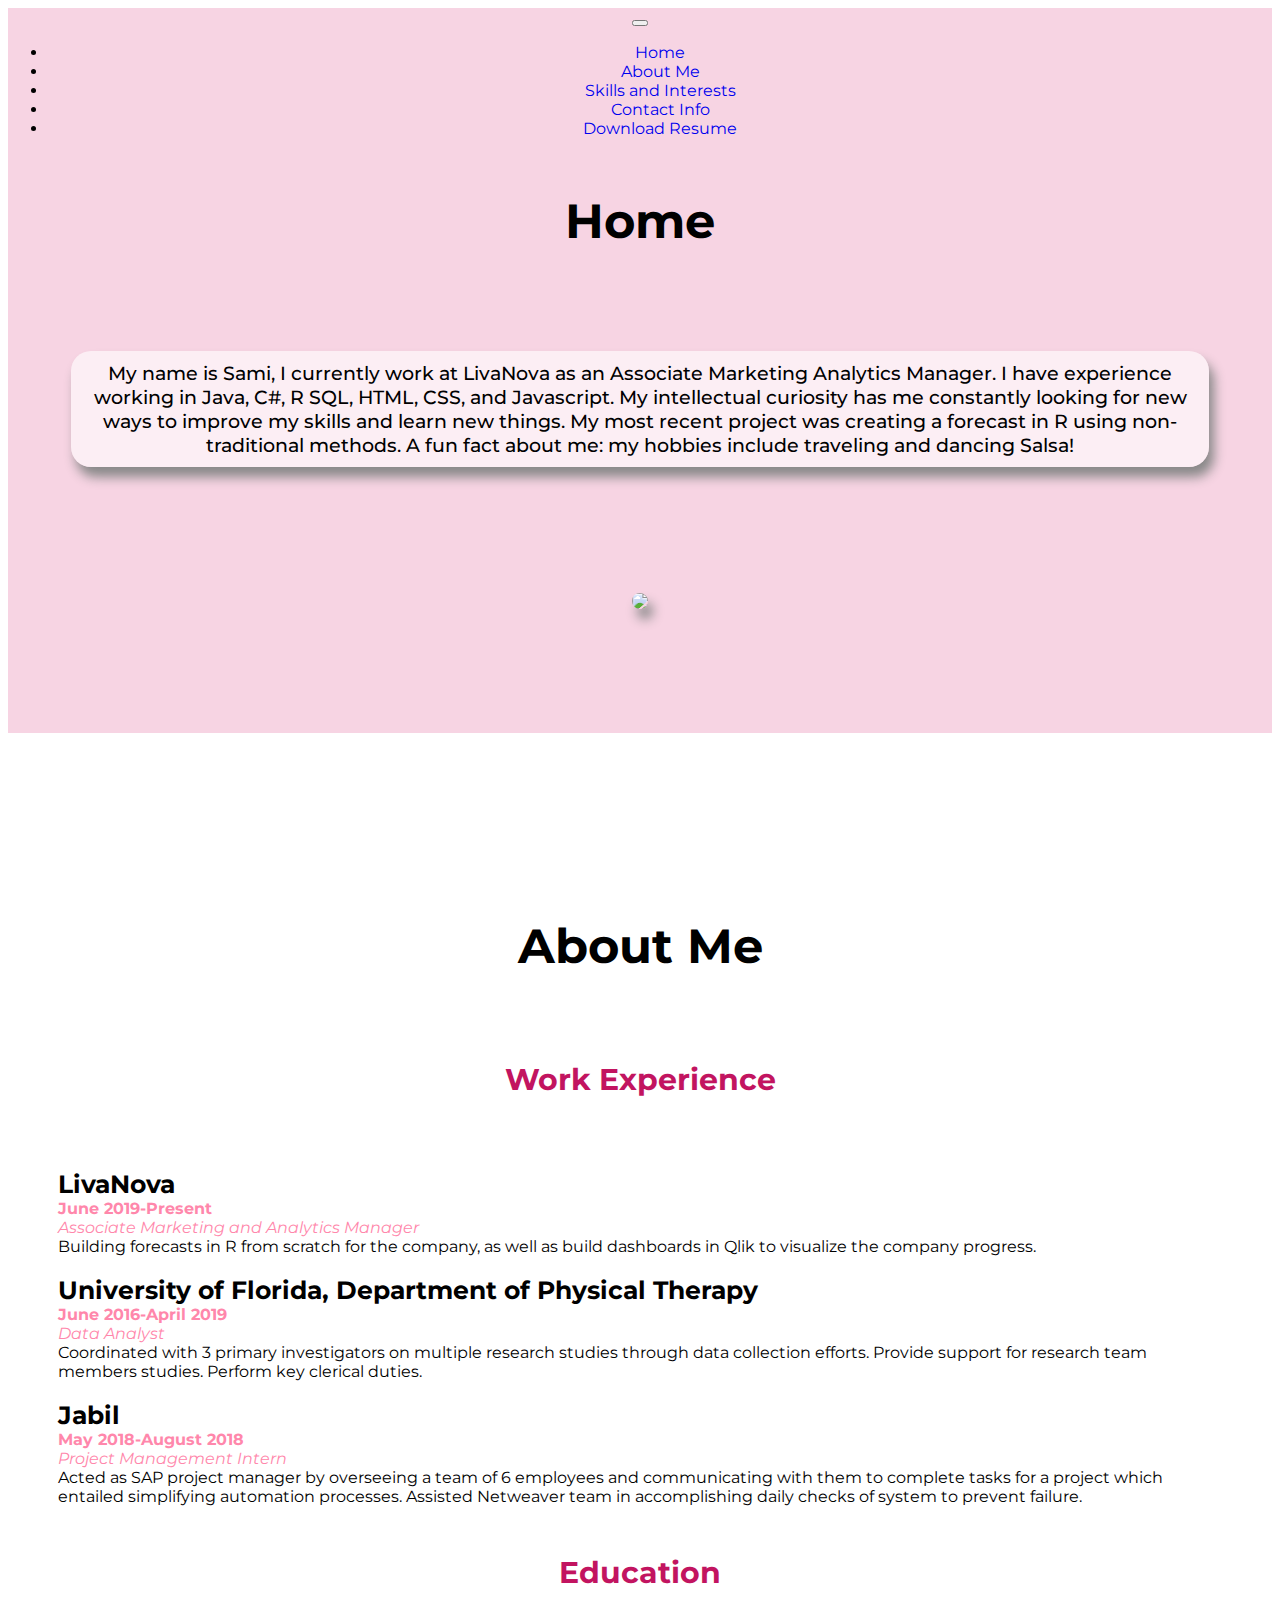
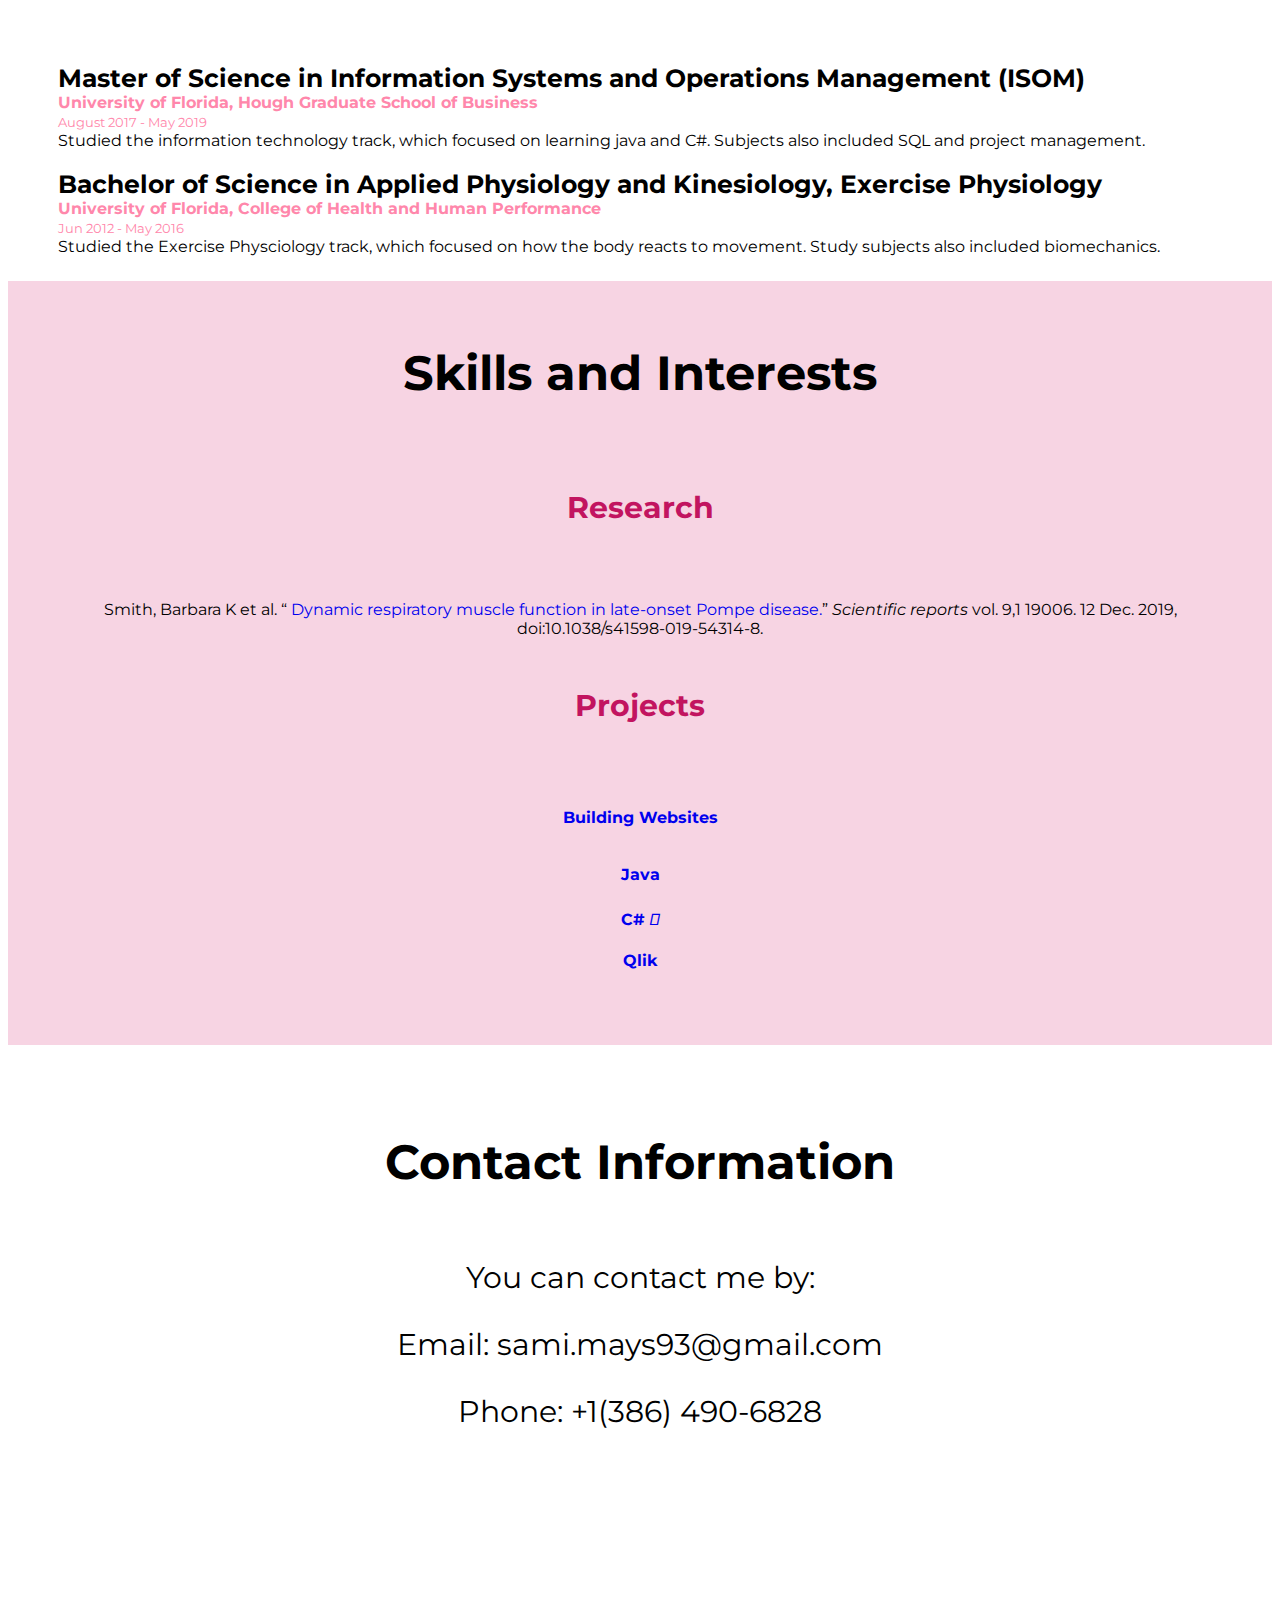
==== index.html @ 9b4402cf "updating so website works" ====
<!DOCTYPE html>
<html>
  <head>
    <title>home</title>
    <meta name="viewport" content="width=device-width, initial-scale=1" />
    <!-- Bootstrap JS an JQuery -->
    <script
      src="https://cdn.jsdelivr.net/npm/bootstrap@5.0.2/dist/js/bootstrap.bundle.min.js"
      integrity="sha384-MrcW6ZMFYlzcLA8Nl+NtUVF0sA7MsXsP1UyJoMp4YLEuNSfAP+JcXn/tWtIaxVXM"
      crossorigin="anonymous"
    ></script>
    <script src="https://ajax.googleapis.com/ajax/libs/jquery/1.11.2/jquery.min.js"></script>

    <!-- Bootstrap CSS -->
    <link
      href="https://cdn.jsdelivr.net/npm/bootstrap@5.0.2/dist/css/bootstrap.min.css"
      rel="stylesheet"
      integrity="sha384-EVSTQN3/azprG1Anm3QDgpJLIm9Nao0Yz1ztcQTwFspd3yD65VohhpuuCOmLASjC"
      crossorigin="anonymous"
    />
    <!-- Ajax? -->
    <link
      rel="stylesheet"
      href="https://cdnjs.cloudflare.com/ajax/libs/font-awesome/4.7.0/css/font-awesome.min.css"
    />
    <!-- Font Awesome for Icons -->
    <link rel="stylesheet" href="https://use.fontawesome.com/releases/v5.15.3/css/all.css" 
    integrity="sha384-SZXxX4whJ79/gErwcOYf+zWLeJdY/qpuqC4cAa9rOGUstPomtqpuNWT9wdPEn2fk" crossorigin="anonymous">
    <!-- Google Fonts -->
    <link
      href="https://fonts.googleapis.com/css2?family=Montserrat:ital,wght@0,100;0,200;0,300;0,400;0,500;0,600;0,700;0,800;0,900;1,100;1,200;1,300;1,400;1,500;1,600;1,700;1,800;1,900&family=Ubuntu:ital,wght@0,300;0,400;0,500;0,700;1,300;1,400;1,500;1,700&display=swap"
      rel="stylesheet"
    />
    <link rel="stylesheet" href="css/stylesheet.css" />

    <style></style>
  </head>
 <body>

    <!-- Navbar section -->
<nav class="navbar sticky-top navbar-expand-md navbar-light">
  <div class="container">
    <button class="navbar-toggler" type="button" data-bs-toggle="collapse" data-bs-target="#navbarNav" 
    aria-controls="navbarNav" aria-expanded="false" aria-label="Toggle navigation">
      <span class="navbar-toggler-icon"></span>
    </button>
    <div class="collapse navbar-collapse" id="navbarNav">
      <ul class="navbar-nav">
        <li class="nav-item">
          <a class="nav-link" aria-current="page" href="#home">Home</a>
        </li>
        <li class="nav-item">
          <a class="nav-link" href="#aboutMe">About Me</a>
        </li>
        <li class="nav-item">
          <a class="nav-link" href="#skills-and-interests">Skills and Interests</a>
        </li>
        <li class="nav-item">
          <a class="nav-link" href="#contact-info">Contact Info</a>
        </li>
        <li class="nav-item">
          <a class="nav-link" href="files/Samantha_Mays_Resume.pdf" 
          download target="_blank">Download Resume</a>
        </li>
      </ul>
    </div>
  </div>
</nav>

<section id="home">
 <!-- Intro section about me    -->
 <div class="sectionTitle-home">Home</div>
 <div class="home-row row">
    <div class="col-lg-6">
    <p class="introduction">My name is Sami, I currently work at LivaNova as 
      an Associate Marketing Analytics Manager. I have experience working in 
      Java, C#, R SQL, HTML, CSS, and Javascript. My intellectual curiosity has 
      me constantly looking for new ways to improve my skills and learn new things. 
      My most recent project was creating a forecast in R using non-traditional
      methods. A fun fact about me: my hobbies include traveling and dancing Salsa!</p>
   </div>
   <div class="col-lg-5">
    <img src="images/profile_pic.jpg">
   </div>
    </div>
  </section>

<!-- Work experience -->
  <section id="aboutMe">
    <div class="sectionTitle">About Me</div>
    <div class="work-edu-row row">

    <div class="work-education col-lg-6">
      <h2 class="aboutMe-header">Work Experience</h2>
      <b class="jobTitle">LivaNova</b><br>
      <b class="details">June 2019-Present </b><br>
      <i class="details">Associate Marketing and Analytics Manager</i><br>
      Building forecasts in R from scratch for the company, as well as build
       dashboards in Qlik to visualize the company progress.<br>
       <br>
      <b class="jobTitle">University of Florida, Department of Physical Therapy</b><br>
      <b class="details">June 2016-April 2019 </b><br>
      <i class="details">Data Analyst</i><br>
      Coordinated with 3 primary investigators on multiple research studies 
      through data collection efforts. Provide support for research team 
      members studies. Perform key clerical duties.<br>
      <br>
      <b class="jobTitle">Jabil</b><br>
      <b class="details">May 2018-August 2018</b><br>
      <i class="details">Project Management Intern</i><br>
      Acted as SAP project manager by overseeing a team of 6 employees and 
      communicating with them to complete tasks for a project which entailed 
      simplifying automation processes. Assisted Netweaver team in accomplishing 
      daily checks of system to prevent failure.
  </div>


  <!-- Education experience -->
  <div class="work-education col-lg-5">
      <h2 class="aboutMe-header">Education</h2>
      <b class="jobTitle">Master of Science in Information Systems 
        and Operations Management (ISOM)</b><br>
      <b class="details">University of Florida, Hough Graduate School of Business</b><br>
      <small class="details">August 2017 - May 2019</small><br>
      Studied the information technology track, which focused on learning 
      java and C#. Subjects also included SQL and project management.<br>
      <br>
      <b class="jobTitle">Bachelor of Science in Applied 
        Physiology and Kinesiology, Exercise Physiology</b><br>
      <b class="details">University of Florida, College of Health and Human Performance</b><br>
      <small class="details">Jun 2012 - May 2016</small><br>
      Studied the Exercise Physciology track, which focused on how the body 
      reacts to movement. Study subjects also included biomechanics. <br>
  </div>
</div>
  </section>

   <!-- Skills and interests -->
   <section id="skills-and-interests">
    <div class="sectionTitle">Skills and Interests</div>
    <div class="skills-section row">
        <div class="research col-md-6">
            <h2>Research</h2>
            Smith, Barbara K et al. <q id="publishedPaper">
              <a href="https://www.pubmed.ncbi.nlm.nih.gov/31831753/" target="_blank" class="paper-link">Dynamic respiratory muscle function in late-onset Pompe disease.</a></q><i> Scientific reports</i> vol. 9,1 19006. 12 Dec. 2019, doi:10.1038/s41598-019-54314-8.
        </div>

        <!-- Projects I have worked on -->
        <div class="col-md-6">
            <h2>Projects</h2>
            <b><a href="https://samimays.github.io/Amexicun_website/" target="_blank" class="projectLinks">
              Building Websites <i class="fas fa-tools"></i></a></b><br>
            <b><a href="https://github.com/samimays/miniJava" target="_blank" class="projectLinks">
              Java <i class="fab fa-java fa-2x"></i></a></b><br>
            <b><a href="https://github.com/samimays/coffeeShop" target="_blank" class="projectLinks">
              C# <i class="fas fa-coffee"></i></a></b><br>
            <b><a href="https://www.qlik.com/us/" target="_blank" class="projectLinks">
              Qlik <i class="fas fa-chart-line"></i></a></b><br>
        </div>
      </div>
  </section>

  <!-- Personal Contact info -->
  <section id="contact-info">
    <div class="sectionTitle">Contact Information</div>
    <div class="email-and-phone">
      <p>You can contact me by:</p>
      <p>Email: sami.mays93@gmail.com</p>
      <p>Phone: +1(386) 490-6828</p>
      </div>
  </section>


<!-- Script to make the navbar sticky -->
<script>
window.onscroll = function() {myFunction()};

var navbar = document.getElementById("navbar");
var sticky = navbar.offsetTop;

function myFunction() {
  if (window.pageYOffset >= sticky) {
    navbar.classList.add("sticky")
  } else {
    navbar.classList.remove("sticky");
  }
}

</script>
</body>
</html>
---- css/stylesheet.css ----
html {
  scroll-behavior: smooth;
}

body{
  font-family: 'Montserrat', sans-serif;
  text-align: center;
}

.container-fluid{
  padding: 3%;
}

nav{
  list-style-type: none;
  margin: 0;
  padding: 0;
  overflow: hidden;
  background-color: #F7D4E3; 
}

nav a:hover {
  color: black;
  border-top-left-radius: 10px;
  border-bottom-right-radius: 10px;
}

#home{
    margin-bottom: 120px;
    padding-bottom: 120px;
    background-color:  #F7D4E3;
}

.sectionTitle-home{
  padding: 3% 0%;
    font-size: 3em;
    font-weight: bold;
    text-align: center;
}

.introduction{
  padding: 10px 10px;
  font-weight: 500;
  font-size: 1.2rem;
  margin: 5%;
  background-color: rgba(255, 255, 255, 0.603);
  border-radius: 20px;
  box-shadow: 5px 10px 12px #888888;
}

#aboutMe{
  margin: 5% 0 0 0;
  padding: 5% 0 0 0;
}

.work-edu-row{
  margin: 0% 2%;
}

img{
  width: 80%;
  margin-top: 5%;
  border-radius: 20px;
  box-shadow: 5px 10px 12px #888888;
}

.sectionTitle{
  padding-bottom: 3%;
    font-size: 3em;
    font-weight: bold;
    text-align: center;
}

.work-education{
  text-align: left;
  margin: 0 2%;
}

.work-edu-row{
  margin: 0% 2%;
}

.email-and-phone{
  font-size: 30px;
}

#contact-info{
    text-align: center;
    margin: 50px 0px;
    padding: 2% 0%;
    padding-bottom: 100px;
}

#skills-and-interests{
    margin: 2% 0% 5%;
    padding: 5% 0%;
    background-color:  #F7D4E3;
}

.jobTitle{
    font-size: 25px;
}
h2{
    padding: 2% 0 4% 0;
    text-align: center;
    font-size: 30px;
    color: #C21460;
}
.projectLinks {
  padding: 8px 20px;
  text-align: center;
  display: inline-block;
  font-size: 16px;
  margin: 3px 2px;
}

.projectLinks:hover{
  background-color: #F7D4E3;
  cursor: pointer;
}

.details{
    color: #FF87AB;
}
.skills-section{
  margin: 0% 2%;
}

a:link{
    text-decoration: none;
}
a:hover{
    color:  #C21460;
}
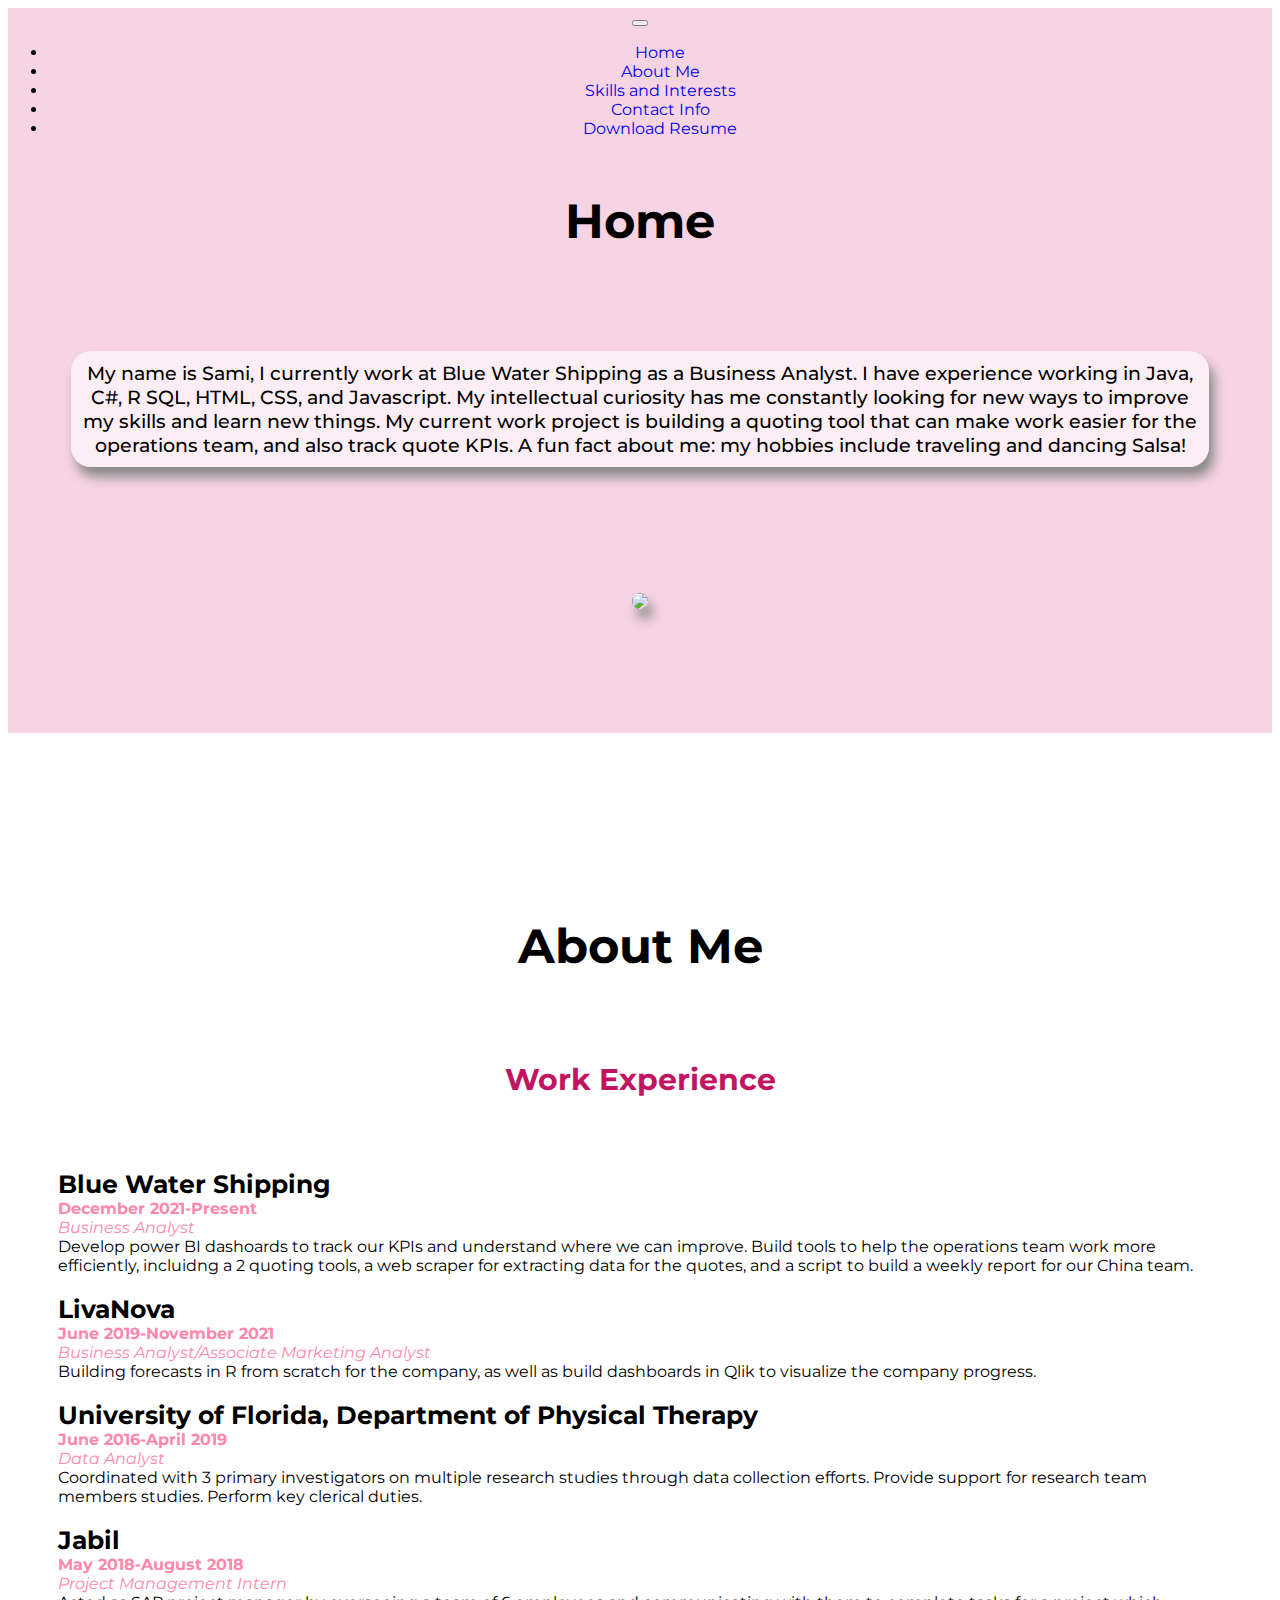
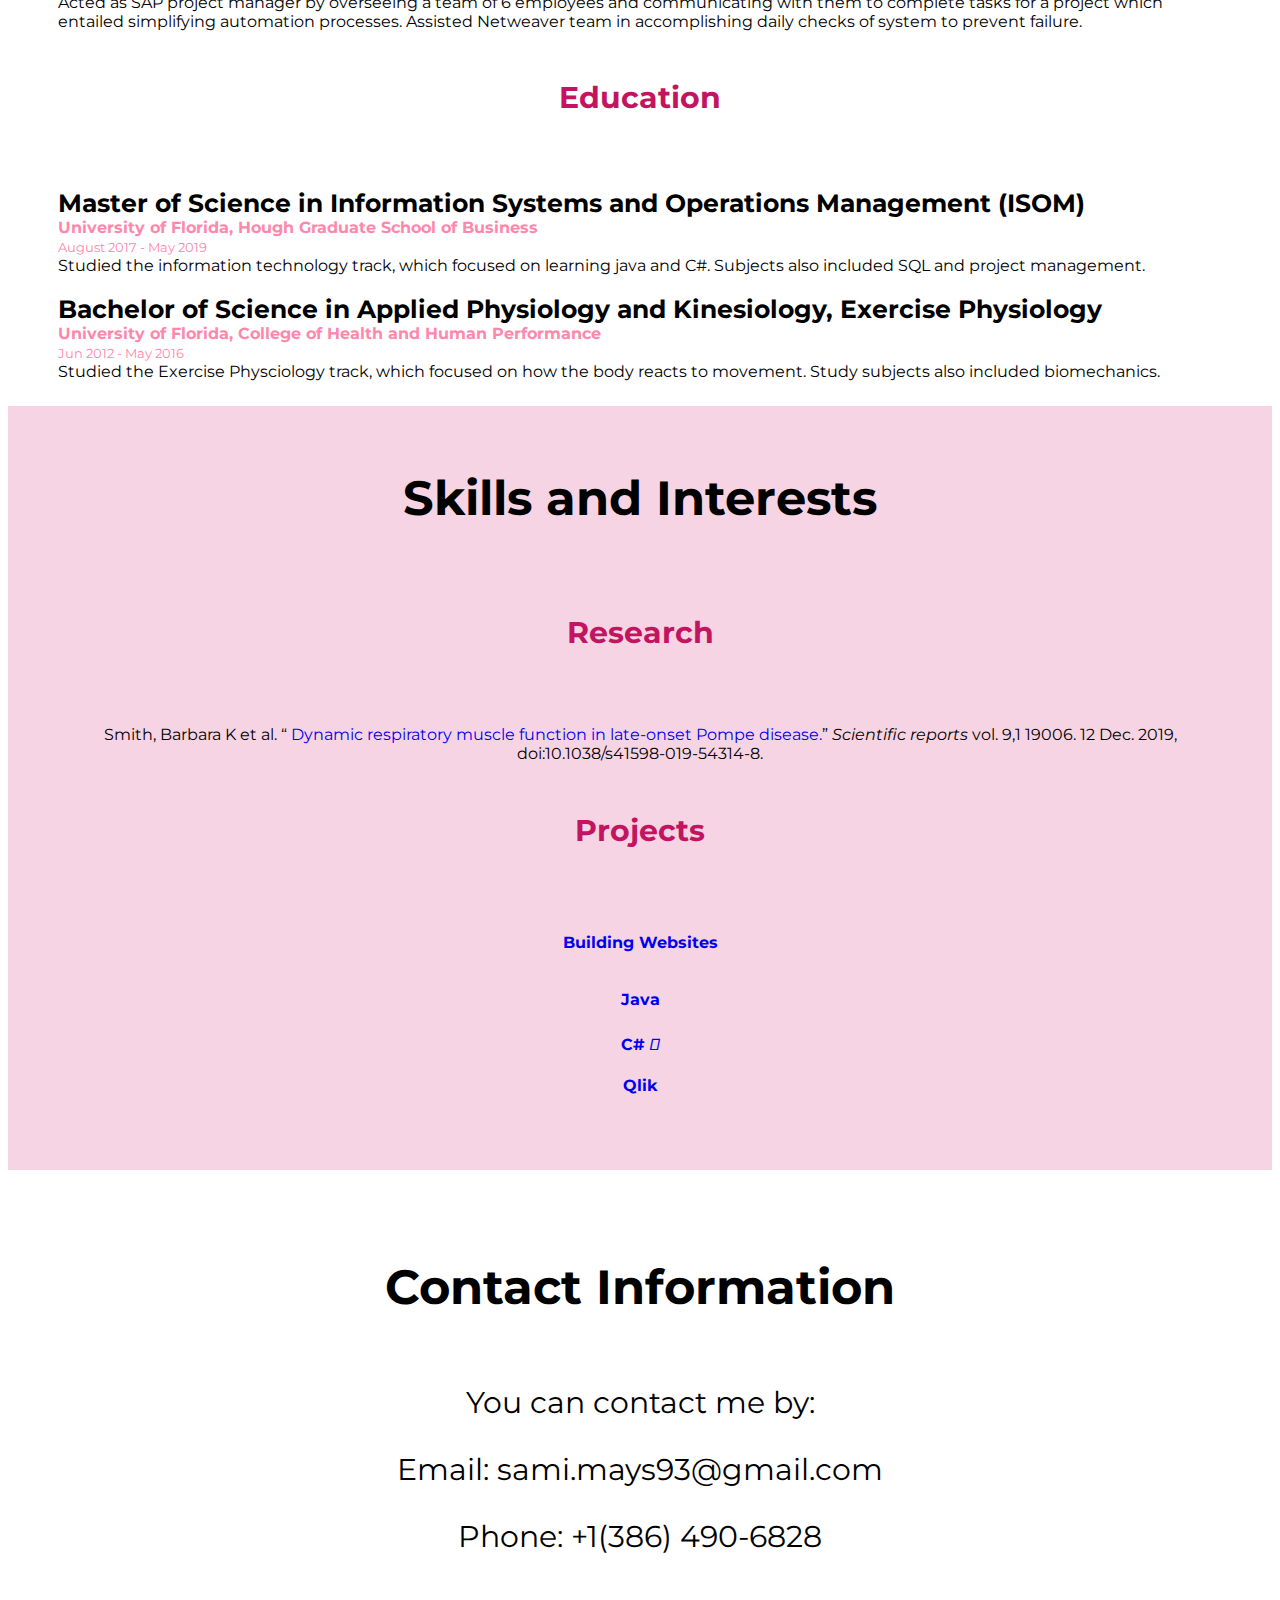
==== commit 280e4c78: "updated resume and home page" ====
--- a/index.html
+++ b/index.html
@@ -72,12 +72,13 @@
  <div class="sectionTitle-home">Home</div>
  <div class="home-row row">
     <div class="col-lg-6">
-    <p class="introduction">My name is Sami, I currently work at LivaNova as 
-      an Associate Marketing Analytics Manager. I have experience working in 
+    <p class="introduction">My name is Sami, I currently work at Blue Water Shipping as 
+      a Business Analyst. I have experience working in 
       Java, C#, R SQL, HTML, CSS, and Javascript. My intellectual curiosity has 
       me constantly looking for new ways to improve my skills and learn new things. 
-      My most recent project was creating a forecast in R using non-traditional
-      methods. A fun fact about me: my hobbies include traveling and dancing Salsa!</p>
+      My current work project is building a quoting tool that can make work easier for 
+      the operations team, and also track quote KPIs.
+       A fun fact about me: my hobbies include traveling and dancing Salsa!</p>
    </div>
    <div class="col-lg-5">
     <img src="images/profile_pic.jpg">
@@ -92,9 +93,17 @@
 
     <div class="work-education col-lg-6">
       <h2 class="aboutMe-header">Work Experience</h2>
+      <b class="jobTitle">Blue Water Shipping</b><br>
+      <b class="details">December 2021-Present </b><br>
+      <i class="details">Business Analyst</i><br>
+      Develop power BI dashoards to track our KPIs and understand where we can improve. 
+      Build tools to help the operations team work more efficiently, incluidng a 2 quoting tools, 
+      a web scraper for extracting data for the quotes, and a script to build a weekly report
+      for our China team.<br>
+       <br>
       <b class="jobTitle">LivaNova</b><br>
-      <b class="details">June 2019-Present </b><br>
-      <i class="details">Associate Marketing and Analytics Manager</i><br>
+      <b class="details">June 2019-November 2021 </b><br>
+      <i class="details">Business Analyst/Associate Marketing Analyst</i><br>
       Building forecasts in R from scratch for the company, as well as build
        dashboards in Qlik to visualize the company progress.<br>
        <br>
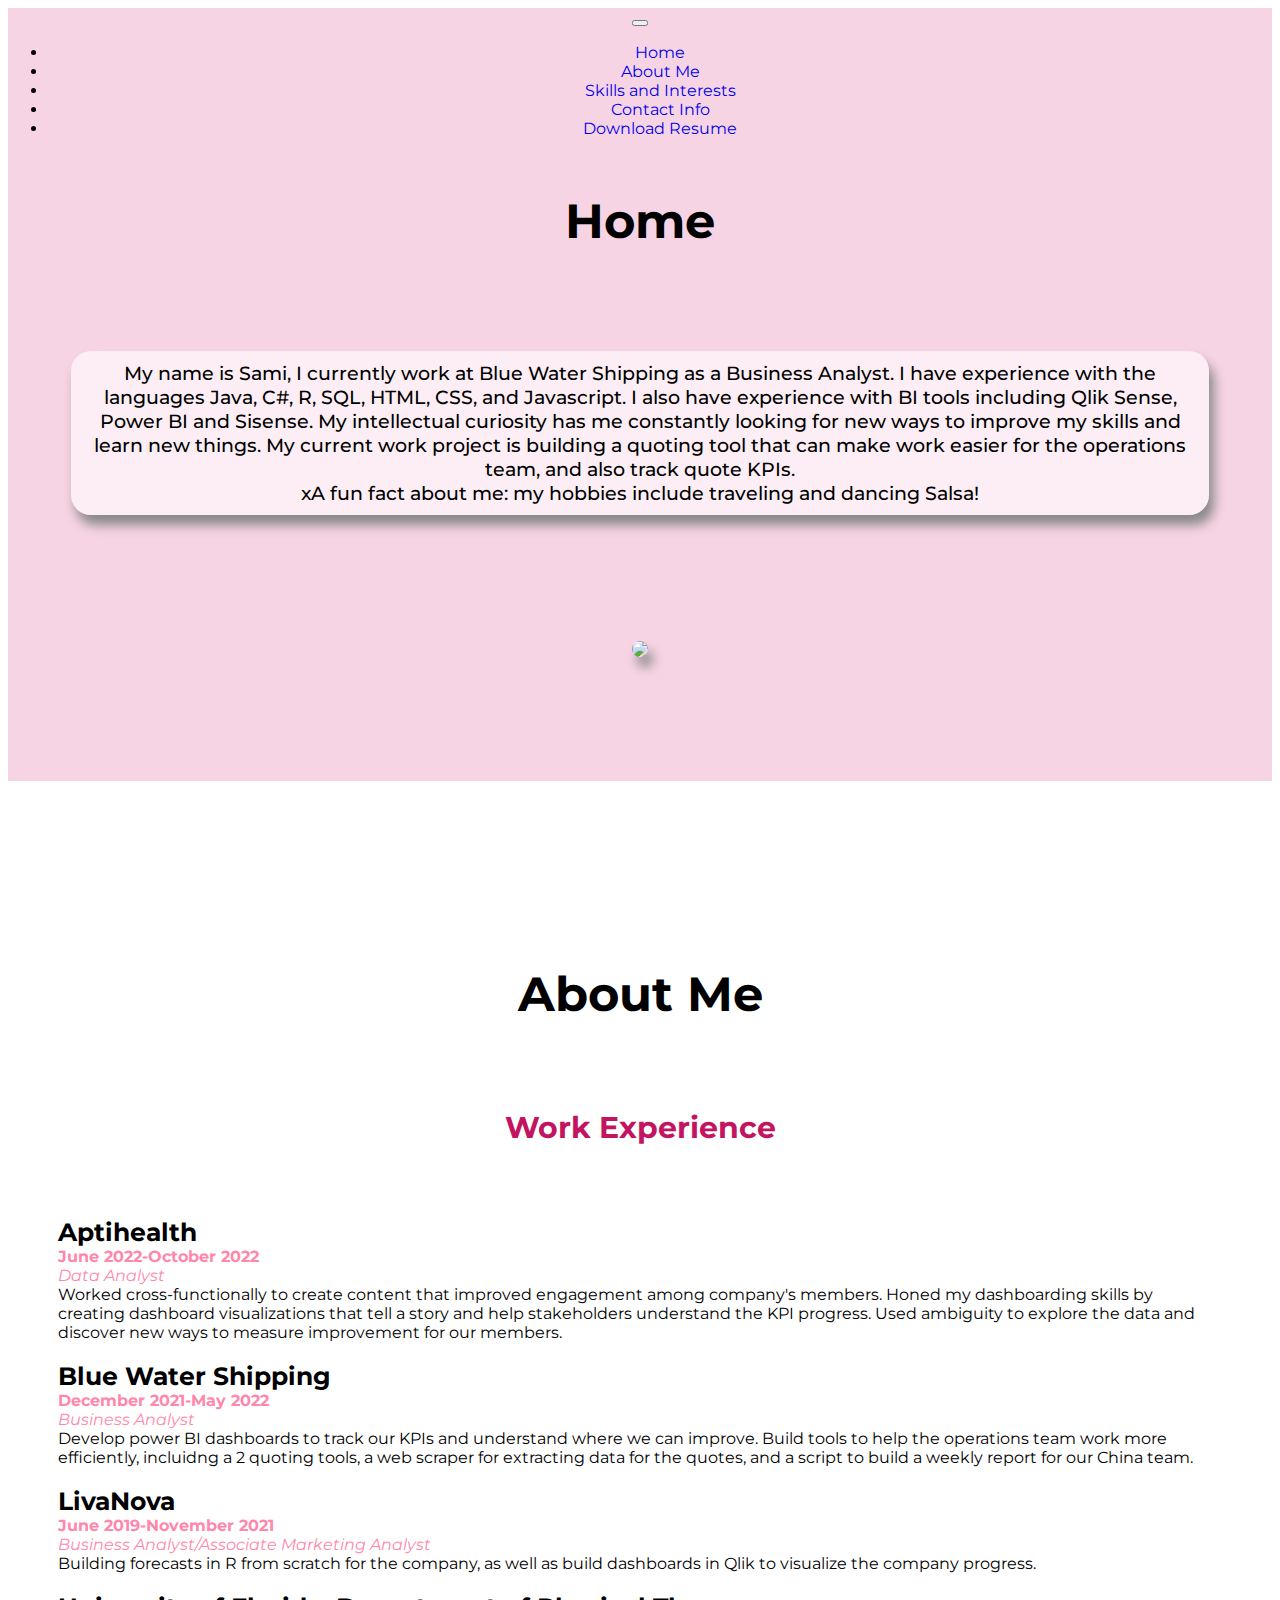
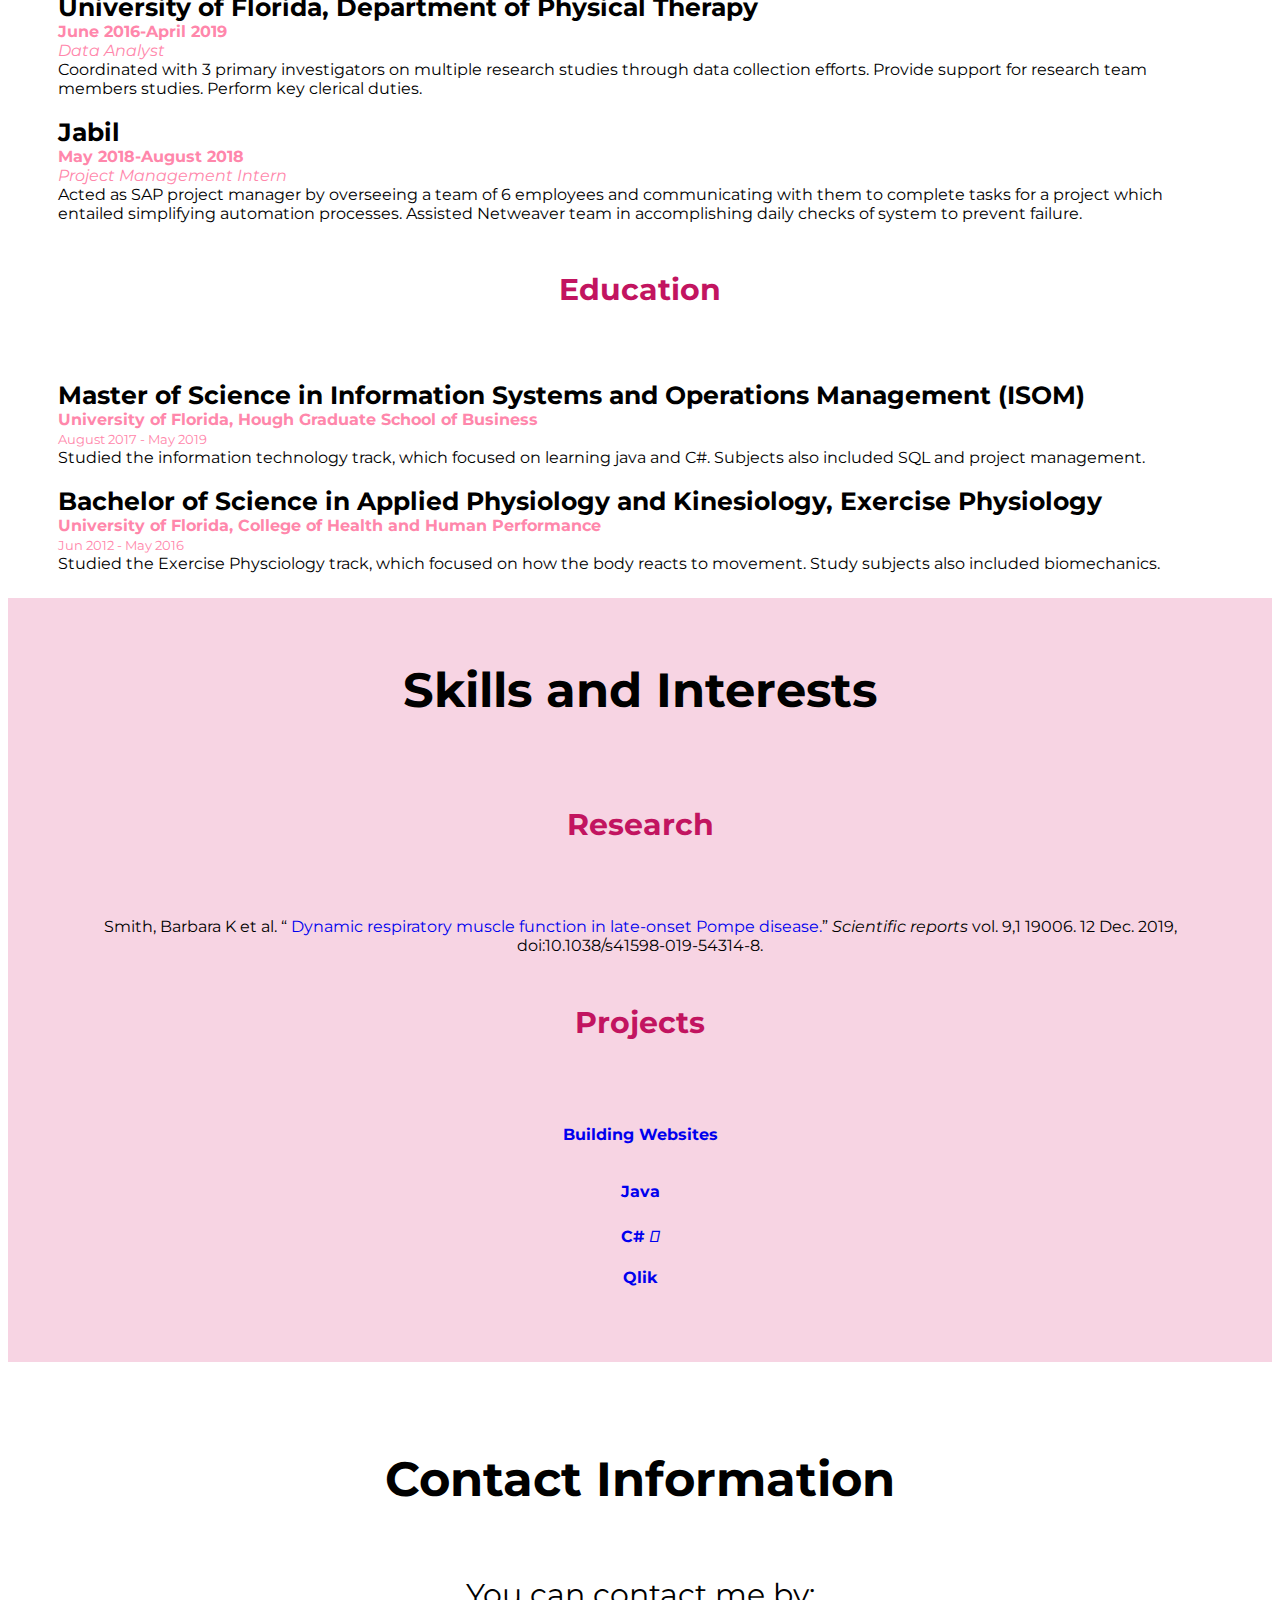
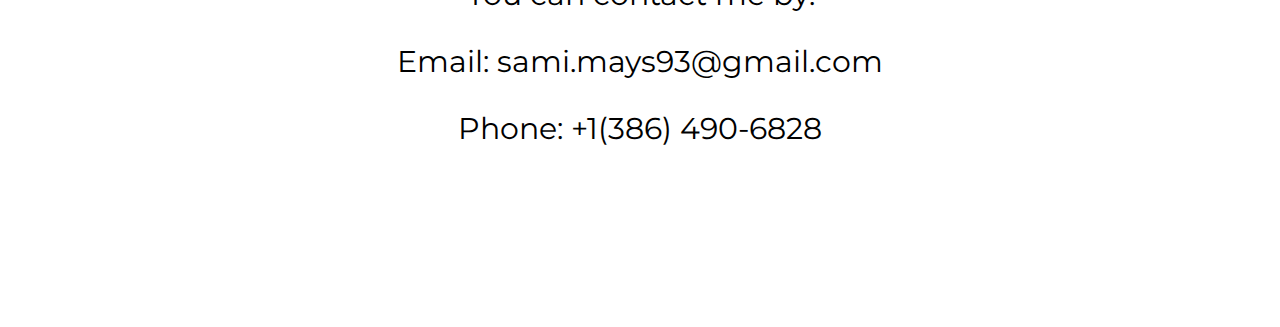
==== commit 99c956a0: "changes to job" ====
--- a/index.html
+++ b/index.html
@@ -59,7 +59,7 @@
           <a class="nav-link" href="#contact-info">Contact Info</a>
         </li>
         <li class="nav-item">
-          <a class="nav-link" href="files/Samantha_Mays_Resume.pdf" 
+          <a class="nav-link" href="files/Samantha_Ruiz_Mays_Resume.pdf" 
           download target="_blank">Download Resume</a>
         </li>
       </ul>
@@ -73,12 +73,13 @@
  <div class="home-row row">
     <div class="col-lg-6">
     <p class="introduction">My name is Sami, I currently work at Blue Water Shipping as 
-      a Business Analyst. I have experience working in 
-      Java, C#, R SQL, HTML, CSS, and Javascript. My intellectual curiosity has 
+      a Business Analyst. I have experience with the languages
+      Java, C#, R, SQL, HTML, CSS, and Javascript. I also have experience with BI tools 
+      including Qlik Sense, Power BI and Sisense. My intellectual curiosity has 
       me constantly looking for new ways to improve my skills and learn new things. 
       My current work project is building a quoting tool that can make work easier for 
       the operations team, and also track quote KPIs.
-       A fun fact about me: my hobbies include traveling and dancing Salsa!</p>
+      <br>xA fun fact about me: my hobbies include traveling and dancing Salsa!</p>
    </div>
    <div class="col-lg-5">
     <img src="images/profile_pic.jpg">
@@ -93,10 +94,19 @@
 
     <div class="work-education col-lg-6">
       <h2 class="aboutMe-header">Work Experience</h2>
+      <b class="jobTitle">Aptihealth</b><br>
+      <b class="details">June 2022-October 2022 </b><br>
+      <i class="details">Data Analyst</i><br>
+      Worked cross-functionally to create content that improved engagement 
+      among company's members. Honed my dashboarding skills by creating dashboard 
+      visualizations that tell a story and help stakeholders understand 
+      the KPI progress. Used ambiguity to explore the data and discover 
+      new ways to measure improvement for our members.<br>
+       <br>
       <b class="jobTitle">Blue Water Shipping</b><br>
-      <b class="details">December 2021-Present </b><br>
+      <b class="details">December 2021-May 2022 </b><br>
       <i class="details">Business Analyst</i><br>
-      Develop power BI dashoards to track our KPIs and understand where we can improve. 
+      Develop power BI dashboards to track our KPIs and understand where we can improve. 
       Build tools to help the operations team work more efficiently, incluidng a 2 quoting tools, 
       a web scraper for extracting data for the quotes, and a script to build a weekly report
       for our China team.<br>
